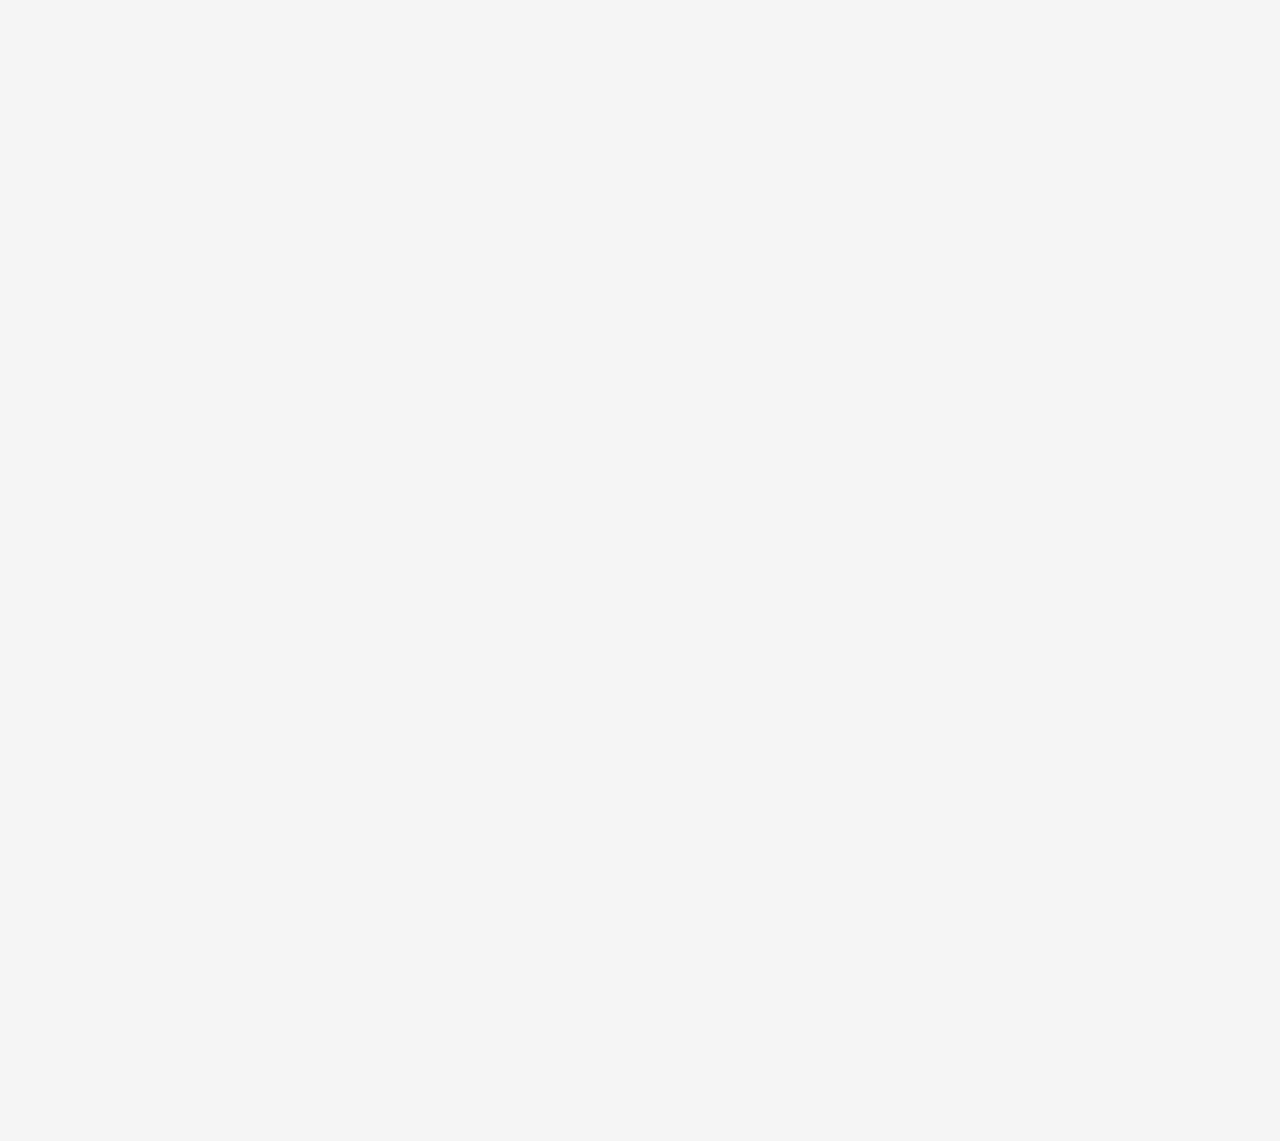
==== play/index.html @ ab4abd83 "Add Day Phase page with h1 title and accordion sections for roles, timer, sounds, and operations" ====
<!DOCTYPE html>
<html lang="fa">
    <head>
        <meta charset="UTF-8">
        <meta name="viewport" content="width=device-width, initial-scale=1.0">
        <title>Godfather Gamemastering - Day Phase</title>
        <link rel="stylesheet" href="./style.css">
    </head>
    <body>
        <div class="container">
            <h1>روز معارفه</h1>
            <div class="accordion" id="accordion-roles">
                <button class="accordion-button" id="button-roles">
                    نقش‌ها
                    <span class="accordion-icon">-</span>
                </button>
                <div class="accordion-content" id="content-roles">
                    <!-- دکمه‌های نقش‌ها اینجا قرار می‌گیرند --></div>
            </div>
            <div class="accordion" id="accordion-timer">
                <button class="accordion-button" id="button-timer">
                    زمان‌سنج
                    <span class="accordion-icon">-</span>
                </button>
                <div class="accordion-content" id="content-timer">
                    <div class="timer" id="normal-speech">
                        <div class="timer-controls">
                            <input
                                type="number"
                                value="60"
                                min="1"
                                id="normal-speech-input"
                            >
                            <button class="timer-button" onclick="toggleTimer('normal-speech')">صحبت عادی</button>
                        </div>
                        <div class="timer-display" id="normal-speech-display">60</div>
                    </div>
                    <div class="timer" id="challenge">
                        <div class="timer-controls">
                            <input
                                type="number"
                                value="45"
                                min="1"
                                id="challenge-input"
                            >
                            <button class="timer-button" onclick="toggleTimer('challenge')">چالش</button>
                        </div>
                        <div class="timer-display" id="challenge-display">45</div>
                    </div>
                    <div class="timer" id="introduction">
                        <div class="timer-controls">
                            <input
                                type="number"
                                value="25"
                                min="1"
                                id="introduction-input"
                            >
                            <button class="timer-button" onclick="toggleTimer('introduction')">معارفه</button>
                        </div>
                        <div class="timer-display" id="introduction-display">25</div>
                    </div>
                    <div class="timer" id="duel">
                        <div class="timer-controls">
                            <input
                                type="number"
                                value="30"
                                min="1"
                                id="duel-input"
                            >
                            <button class="timer-button" onclick="toggleTimer('duel')">دوئل</button>
                        </div>
                        <div class="timer-display" id="duel-display">30</div>
                    </div>
                </div>
            </div>
            <div class="accordion" id="accordion-sounds">
                <button class="accordion-button" id="button-sounds">
                    صداها و افکت‌های صوتی
                    <span class="accordion-icon">-</span>
                </button>
                <div class="accordion-content" id="content-sounds">
                    <h3>صداهای پایان زمان</h3>
                    <div class="audio-player">
                        <audio controls>
                            <source src="../audio/bell-98033.mp3" type="audio/mpeg">
                            مرورگر شما از پخش صوتی پشتیبانی نمی‌کند.
                        </audio>
                    </div>
                    <div class="audio-player">
                        <audio controls>
                            <source src="../audio/time-10840.mp3" type="audio/mpeg">
                            مرورگر شما از پخش صوتی پشتیبانی نمی‌کند.
                        </audio>
                    </div>
                    <h3>آهنگ های شب</h3>
                    <div class="audio-player">
                        <audio controls>
                            <source src="../audio/night-24868.mp3" type="audio/mpeg">
                            مرورگر شما از پخش صوتی پشتیبانی نمی‌کند.
                        </audio>
                    </div>
                    <div class="audio-player">
                        <audio controls>
                            <source src="../audio/night-28450.mp3" type="audio/mpeg">
                            مرورگر شما از پخش صوتی پشتیبانی نمی‌کند.
                        </audio>
                    </div>
                    <div class="audio-player">
                        <audio controls>
                            <source src="../audio/night-33030.mp3" type="audio/mpeg">
                            مرورگر شما از پخش صوتی پشتیبانی نمی‌کند.
                        </audio>
                    </div>
                    <div class="audio-player">
                        <audio controls>
                            <source src="../audio/night-37327.mp3" type="audio/mpeg">
                            مرورگر شما از پخش صوتی پشتیبانی نمی‌کند.
                        </audio>
                    </div>
                    <div class="audio-player">
                        <audio controls>
                            <source src="../audio/night-55629.mp3" type="audio/mpeg">
                            مرورگر شما از پخش صوتی پشتیبانی نمی‌کند.
                        </audio>
                    </div>
                    <div class="audio-player">
                        <audio controls>
                            <source src="../audio/night-59094.mp3" type="audio/mpeg">
                            مرورگر شما از پخش صوتی پشتیبانی نمی‌کند.
                        </audio>
                    </div>
                    <div class="audio-player">
                        <audio controls>
                            <source src="../audio/night-64747.mp3" type="audio/mpeg">
                            مرورگر شما از پخش صوتی پشتیبانی نمی‌کند.
                        </audio>
                    </div>
                    <div class="audio-player">
                        <audio controls>
                            <source src="../audio/night-65691.mp3" type="audio/mpeg">
                            مرورگر شما از پخش صوتی پشتیبانی نمی‌کند.
                        </audio>
                    </div>
                    <div class="audio-player">
                        <audio controls>
                            <source src="../audio/night-70424.mp3" type="audio/mpeg">
                            مرورگر شما از پخش صوتی پشتیبانی نمی‌کند.
                        </audio>
                    </div>
                    <div class="audio-player">
                        <audio controls>
                            <source src="../audio/night-74392.mp3" type="audio/mpeg">
                            مرورگر شما از پخش صوتی پشتیبانی نمی‌کند.
                        </audio>
                    </div>
                    <div class="audio-player">
                        <audio controls>
                            <source src="../audio/night-77928.mp3" type="audio/mpeg">
                            مرورگر شما از پخش صوتی پشتیبانی نمی‌کند.
                        </audio>
                    </div>
                    <div class="audio-player">
                        <audio controls>
                            <source src="../audio/night-84637.mp3" type="audio/mpeg">
                            مرورگر شما از پخش صوتی پشتیبانی نمی‌کند.
                        </audio>
                    </div>
                    <div class="audio-player">
                        <audio controls>
                            <source src="../audio/night-92111.mp3" type="audio/mpeg">
                            مرورگر شما از پخش صوتی پشتیبانی نمی‌کند.
                        </audio>
                    </div>
                    <div class="audio-player">
                        <audio controls>
                            <source src="../audio/night-93576.mp3" type="audio/mpeg">
                            مرورگر شما از پخش صوتی پشتیبانی نمی‌کند.
                        </audio>
                    </div>
                    <div class="audio-player">
                        <audio controls>
                            <source src="../audio/night-95826.mp3" type="audio/mpeg">
                            مرورگر شما از پخش صوتی پشتیبانی نمی‌کند.
                        </audio>
                    </div>
                    <div class="audio-player">
                        <audio controls>
                            <source src="../audio/night-96739.mp3" type="audio/mpeg">
                            مرورگر شما از پخش صوتی پشتیبانی نمی‌کند.
                        </audio>
                    </div>
                    <div class="audio-player">
                        <audio controls>
                            <source src="../audio/night-97216.mp3" type="audio/mpeg">
                            مرورگر شما از پخش صوتی پشتیبانی نمی‌کند.
                        </audio>
                    </div>
                    <h3>صداهای شات گلوله</h3>
                    <div class="audio-player">
                        <audio controls>
                            <source src="../audio/shot-10069.mp3" type="audio/mpeg">
                            مرورگر شما از پخش صوتی پشتیبانی نمی‌کند.
                        </audio>
                    </div>
                    <div class="audio-player">
                        <audio controls>
                            <source src="../audio/shot-13207.mp3" type="audio/mpeg">
                            مرورگر شما از پخش صوتی پشتیبانی نمی‌کند.
                        </audio>
                    </div>
                    <div class="audio-player">
                        <audio controls>
                            <source src="../audio/shot-14566.mp3" type="audio/mpeg">
                            مرورگر شما از پخش صوتی پشتیبانی نمی‌کند.
                        </audio>
                    </div>
                    <div class="audio-player">
                        <audio controls>
                            <source src="../audio/shot-14649.mp3" type="audio/mpeg">
                            مرورگر شما از پخش صوتی پشتیبانی نمی‌کند.
                        </audio>
                    </div>
                    <div class="audio-player">
                        <audio controls>
                            <source src="../audio/shot-23053.mp3" type="audio/mpeg">
                            مرورگر شما از پخش صوتی پشتیبانی نمی‌کند.
                        </audio>
                    </div>
                    <div class="audio-player">
                        <audio controls>
                            <source src="../audio/shot-39722.mp3" type="audio/mpeg">
                            مرورگر شما از پخش صوتی پشتیبانی نمی‌کند.
                        </audio>
                    </div>
                    <div class="audio-player">
                        <audio controls>
                            <source src="../audio/shot-39789.mp3" type="audio/mpeg">
                            مرورگر شما از پخش صوتی پشتیبانی نمی‌کند.
                        </audio>
                    </div>
                    <div class="audio-player">
                        <audio controls>
                            <source src="../audio/shot-39791.mp3" type="audio/mpeg">
                            مرورگر شما از پخش صوتی پشتیبانی نمی‌کند.
                        </audio>
                    </div>
                    <div class="audio-player">
                        <audio controls>
                            <source src="../audio/shot-43852.mp3" type="audio/mpeg">
                            مرورگر شما از پخش صوتی پشتیبانی نمی‌کند.
                        </audio>
                    </div>
                    <div class="audio-player">
                        <audio controls>
                            <source src="../audio/shot-90286.mp3" type="audio/mpeg">
                            مرورگر شما از پخش صوتی پشتیبانی نمی‌کند.
                        </audio>
                    </div>
                    <div class="audio-player">
                        <audio controls>
                            <source src="../audio/shot-94951.mp3" type="audio/mpeg">
                            مرورگر شما از پخش صوتی پشتیبانی نمی‌کند.
                        </audio>
                    </div>
                    <div class="audio-player">
                        <audio controls>
                            <source src="../audio/shot-98831.mp3" type="audio/mpeg">
                            مرورگر شما از پخش صوتی پشتیبانی نمی‌کند.
                        </audio>
                    </div>
                </div>
            </div>
            <div class="accordion" id="accordion-operations">
                <button class="accordion-button" id="button-operations">
                    عملیات‌ها
                    <span class="accordion-icon">-</span>
                </button>
                <div class="accordion-content" id="content-operations">
                    <div class="operations">
                        <button class="operation-btn night-phase">ورود به فاز شب</button>
                        <button class="operation-btn voting">رای گیری</button>
                        <button class="operation-btn final-move">انتخاب کارت حرکت آخر</button>
                        <button class="operation-btn death-lottery">قرعه مرگ</button>
                        <button class="operation-btn talk-select">انتخاب سر صحبت</button>
                        <button class="operation-btn status-report">اعلام وضعیت</button>
                        <button class="operation-btn disciplinary-actions">اقدامات انضباطی</button>
                    </div>
                </div>
            </div>
        </div>
        <script src="script.js"></script>
    </body>
</html>
---- play/style.css ----
@import url("https://fonts.googleapis.com/css2?family=Rubik:wght@700&display=swap");

*, *:before, *:after {
    margin: 0;
    padding: 0;
    box-sizing: border-box;
}

button {
    font-family: inherit;
    user-select: none;
    cursor: pointer;
}

img {
    user-select: none;
}

input {
    font-family: inherit;
}

body {
    font-family: 'Rubik', sans-serif;
    background-color: #f5f5f5;
    color: #333;
    direction: rtl;
    line-height: 1.5;
    transition: all 0.3s ease;
}

.container {
    max-width: 500px;
    margin: 0 auto;
    padding: 20px;
    opacity: 0;
    animation: fadeIn 1s forwards;
}

.container > h1 {
    text-align: center;
    margin-bottom: 30px;
    font-size: 2em;
    color: DarkBlue;

}

@keyframes fadeIn {
    to {
        opacity: 1;
    }
}

.accordion-button {
    width: 100%;
    padding: 15px;
    background-color: #dcdcdc;
    color: #333;
    border: 1px solid #bbb;
    cursor: pointer;
    transition: background-color 0.3s ease;
    text-align: right;
    display: flex;
    align-items: center;
    justify-content: space-between;
}

.accordion-button .accordion-icon {
    margin-right: 10px;
    font-weight: bold;
}

.accordion-content {
    max-height: 0;
    overflow: hidden;
    transition: max-height 0.3s ease;
    padding: 0 15px;
}

.accordion-content.show {
    padding: 15px;
}

.role-container {
    display: flex;
    flex-wrap: wrap;
}

.role-card {
    flex: 1 1 calc(33.33% - 10px);
    padding: 10px;
    color: white;
    margin: 5px;
    cursor: pointer;
    text-align: center;
    transition: background-color 0.3s ease;
    border-radius: 10px;
}

.role-card:hover {
    filter: brightness(0.8);
}

.role-citizen {
    background-color: #3F00FF;
}

.role-mafia {
    background-color: #b30000;
}

.role-neutral {
    background-color: #ffbf00;
}

.role-player {
    font-size: 1em;
}

.role-name {
    font-size: 0.8em;
}

@media (max-width: 380px) {
    .role-card {
        flex: 1 1 calc(50% - 10px);
    }
}

.timer {
    margin-bottom: 20px;
    display: flex;
    align-items: center;
    justify-content: space-between;
    padding: 15px;
    border: 1px solid #ccc;
    border-radius: 8px;
    background-color: #f9f9f9;
    transition: background-color 0.3s ease;
}

.timer:hover {
    background-color: #f1f1f1;
}

.timer-controls {
    display: flex;
    align-items: center;
}

.timer input {
    width: 60px;
    padding: 5px;
    margin-right: 10px;
    text-align: center;
    border: 1px solid #007bff;
    border-radius: 4px;
    font-size: 1em;
    color: #333;
    background-color: #fff;
    transition: border-color 0.3s ease, box-shadow 0.3s ease;
}

.timer input:focus {
    border-color: #0056b3;
    box-shadow: 0 0 5px rgba(0, 87, 187, 0.5);
    outline: none;
}

.timer button {
    padding: 10px;
    background-color: transparent;
    color: #007bff;
    border: 1px solid #007bff;
    border-radius: 50px;
    cursor: pointer;
    transition: all 0.3s ease;
    margin-right: 10px;
}

.timer button:hover {
    color: #0056b3;
    border-color: #0056b3;
    transform: scale(1.05);
}

.timer-display {
    font-size: 1.5em;
    color: #333;
    padding: 10px 20px;
    border-radius: 5px;
    min-width: 100px;
    text-align: center;
}

.timer-display.running {
    animation: pulse .5s infinite alternate;
}

.timer-display.almost-done {
    animation: redPulse .5s infinite alternate;
}

@keyframes pulse {
    0% {
        color: #333;
        transform: scale(1);
    }

    100% {
        color: #555;
        transform: scale(1.1);
    }
}

@keyframes redPulse {
    0% {
        transform: scale(1);
        color: #333;
    }

    100% {
        transform: scale(1.1);
        color: #f00;
    }
}

.audio-player {
    margin-bottom: 20px;
    padding: 10px;
    background: #f9dcc4;
    display: flex;
    align-items: center;
    justify-content: space-between;
    border-radius: 8px;
    border: 1px solid #fec89a;
}

audio {
    width: 100%;
}

.accordion-sounds h3 {
    margin-bottom: 20px;
}

.operations {
    display: flex;
    gap: 10px;
    margin-top: 20px;
    flex-wrap: wrap;
}

.operation-btn {
    padding: 15px;
    border: none;
    border-radius: 8px;
    cursor: pointer;
    font-size: 1em;
    color: white;
    transition: all 0.3s ease;
    width: 48%;
}

.operation-btn:hover {
    transform: scale(1.05);
}

.night-phase {
    background-color: DarkBlue;
}

.voting {
    background-color: ForestGreen;
}

.final-move {
    background-color: Red;
}

.death-lottery {
    background-color: Maroon;
}

.talk-select {
    background-color: DarkOrange;
}

.disciplinary-actions {
    background-color: Indigo;
    width: calc(96% + 10px);
}

.status-report {
    background-color: DarkSlateGray;
}
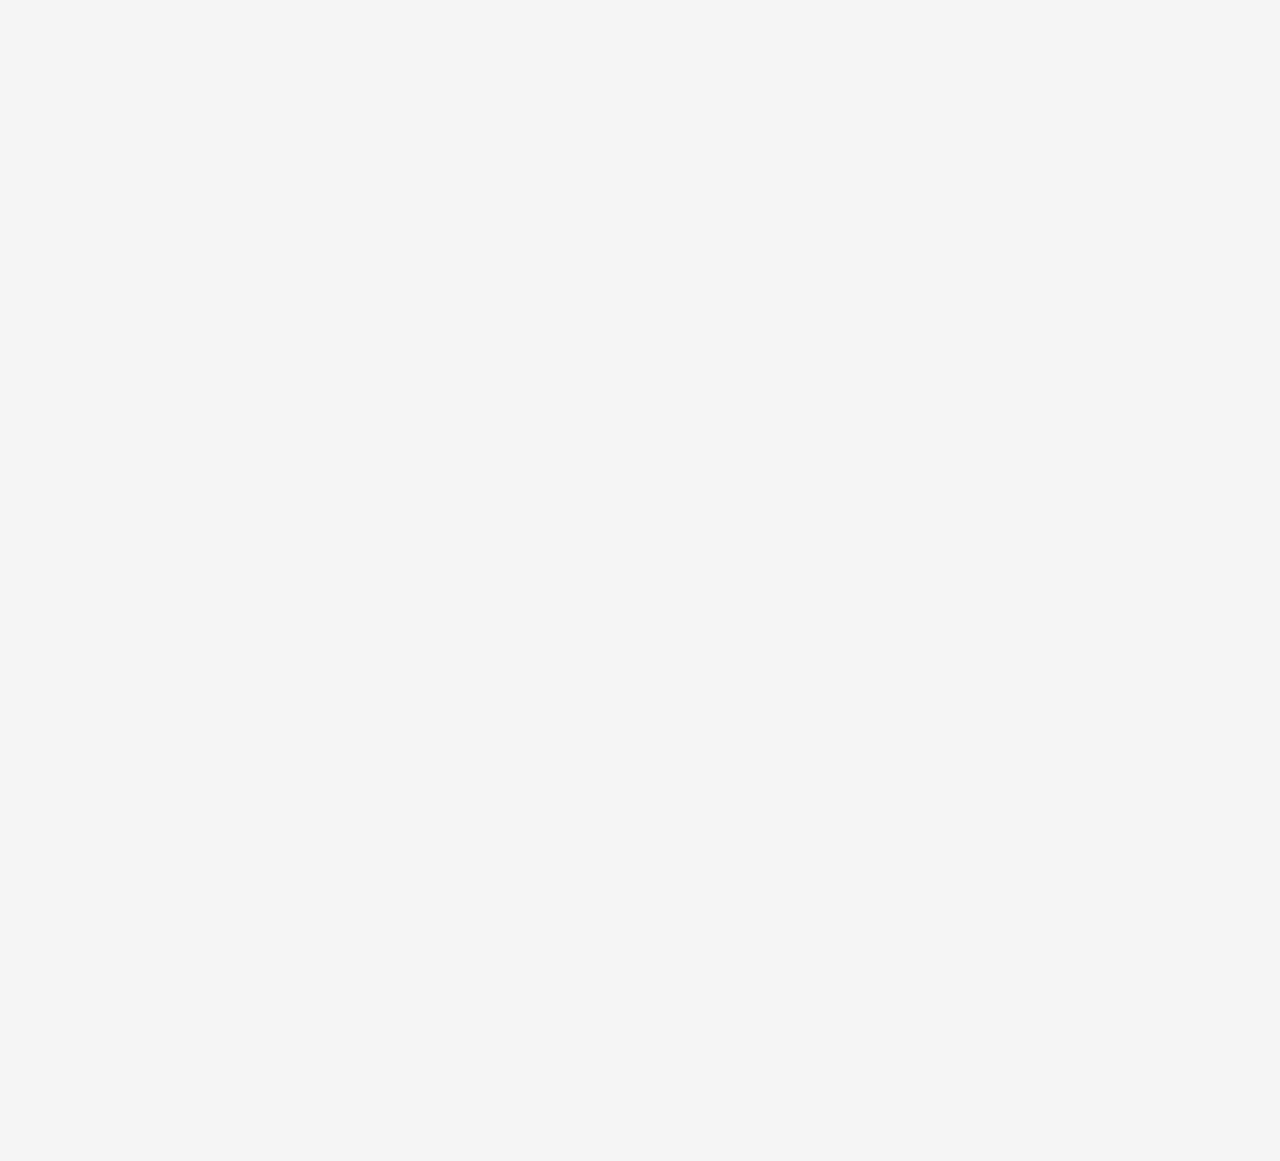
==== commit aea7bfd8: "Complete night phase for introduction night. improve various aspects." ====
--- a/play/index.html
+++ b/play/index.html
@@ -92,109 +92,6 @@
                             مرورگر شما از پخش صوتی پشتیبانی نمی‌کند.
                         </audio>
                     </div>
-                    <h3>آهنگ های شب</h3>
-                    <div class="audio-player">
-                        <audio controls>
-                            <source src="../audio/night-24868.mp3" type="audio/mpeg">
-                            مرورگر شما از پخش صوتی پشتیبانی نمی‌کند.
-                        </audio>
-                    </div>
-                    <div class="audio-player">
-                        <audio controls>
-                            <source src="../audio/night-28450.mp3" type="audio/mpeg">
-                            مرورگر شما از پخش صوتی پشتیبانی نمی‌کند.
-                        </audio>
-                    </div>
-                    <div class="audio-player">
-                        <audio controls>
-                            <source src="../audio/night-33030.mp3" type="audio/mpeg">
-                            مرورگر شما از پخش صوتی پشتیبانی نمی‌کند.
-                        </audio>
-                    </div>
-                    <div class="audio-player">
-                        <audio controls>
-                            <source src="../audio/night-37327.mp3" type="audio/mpeg">
-                            مرورگر شما از پخش صوتی پشتیبانی نمی‌کند.
-                        </audio>
-                    </div>
-                    <div class="audio-player">
-                        <audio controls>
-                            <source src="../audio/night-55629.mp3" type="audio/mpeg">
-                            مرورگر شما از پخش صوتی پشتیبانی نمی‌کند.
-                        </audio>
-                    </div>
-                    <div class="audio-player">
-                        <audio controls>
-                            <source src="../audio/night-59094.mp3" type="audio/mpeg">
-                            مرورگر شما از پخش صوتی پشتیبانی نمی‌کند.
-                        </audio>
-                    </div>
-                    <div class="audio-player">
-                        <audio controls>
-                            <source src="../audio/night-64747.mp3" type="audio/mpeg">
-                            مرورگر شما از پخش صوتی پشتیبانی نمی‌کند.
-                        </audio>
-                    </div>
-                    <div class="audio-player">
-                        <audio controls>
-                            <source src="../audio/night-65691.mp3" type="audio/mpeg">
-                            مرورگر شما از پخش صوتی پشتیبانی نمی‌کند.
-                        </audio>
-                    </div>
-                    <div class="audio-player">
-                        <audio controls>
-                            <source src="../audio/night-70424.mp3" type="audio/mpeg">
-                            مرورگر شما از پخش صوتی پشتیبانی نمی‌کند.
-                        </audio>
-                    </div>
-                    <div class="audio-player">
-                        <audio controls>
-                            <source src="../audio/night-74392.mp3" type="audio/mpeg">
-                            مرورگر شما از پخش صوتی پشتیبانی نمی‌کند.
-                        </audio>
-                    </div>
-                    <div class="audio-player">
-                        <audio controls>
-                            <source src="../audio/night-77928.mp3" type="audio/mpeg">
-                            مرورگر شما از پخش صوتی پشتیبانی نمی‌کند.
-                        </audio>
-                    </div>
-                    <div class="audio-player">
-                        <audio controls>
-                            <source src="../audio/night-84637.mp3" type="audio/mpeg">
-                            مرورگر شما از پخش صوتی پشتیبانی نمی‌کند.
-                        </audio>
-                    </div>
-                    <div class="audio-player">
-                        <audio controls>
-                            <source src="../audio/night-92111.mp3" type="audio/mpeg">
-                            مرورگر شما از پخش صوتی پشتیبانی نمی‌کند.
-                        </audio>
-                    </div>
-                    <div class="audio-player">
-                        <audio controls>
-                            <source src="../audio/night-93576.mp3" type="audio/mpeg">
-                            مرورگر شما از پخش صوتی پشتیبانی نمی‌کند.
-                        </audio>
-                    </div>
-                    <div class="audio-player">
-                        <audio controls>
-                            <source src="../audio/night-95826.mp3" type="audio/mpeg">
-                            مرورگر شما از پخش صوتی پشتیبانی نمی‌کند.
-                        </audio>
-                    </div>
-                    <div class="audio-player">
-                        <audio controls>
-                            <source src="../audio/night-96739.mp3" type="audio/mpeg">
-                            مرورگر شما از پخش صوتی پشتیبانی نمی‌کند.
-                        </audio>
-                    </div>
-                    <div class="audio-player">
-                        <audio controls>
-                            <source src="../audio/night-97216.mp3" type="audio/mpeg">
-                            مرورگر شما از پخش صوتی پشتیبانی نمی‌کند.
-                        </audio>
-                    </div>
                     <h3>صداهای شات گلوله</h3>
                     <div class="audio-player">
                         <audio controls>
@@ -277,7 +174,7 @@
                 </button>
                 <div class="accordion-content" id="content-operations">
                     <div class="operations">
-                        <button class="operation-btn night-phase">ورود به فاز شب</button>
+                        <button class="operation-btn night-phase" onclick="location.href = '../night/'">ورود به فاز شب</button>
                         <button class="operation-btn voting">رای گیری</button>
                         <button class="operation-btn final-move">انتخاب کارت حرکت آخر</button>
                         <button class="operation-btn death-lottery">قرعه مرگ</button>
--- a/play/style.css
+++ b/play/style.css
@@ -63,6 +63,8 @@
     display: flex;
     align-items: center;
     justify-content: space-between;
+    margin-bottom: 5px;
+    border-radius: 5px;
 }
 
 .accordion-button .accordion-icon {
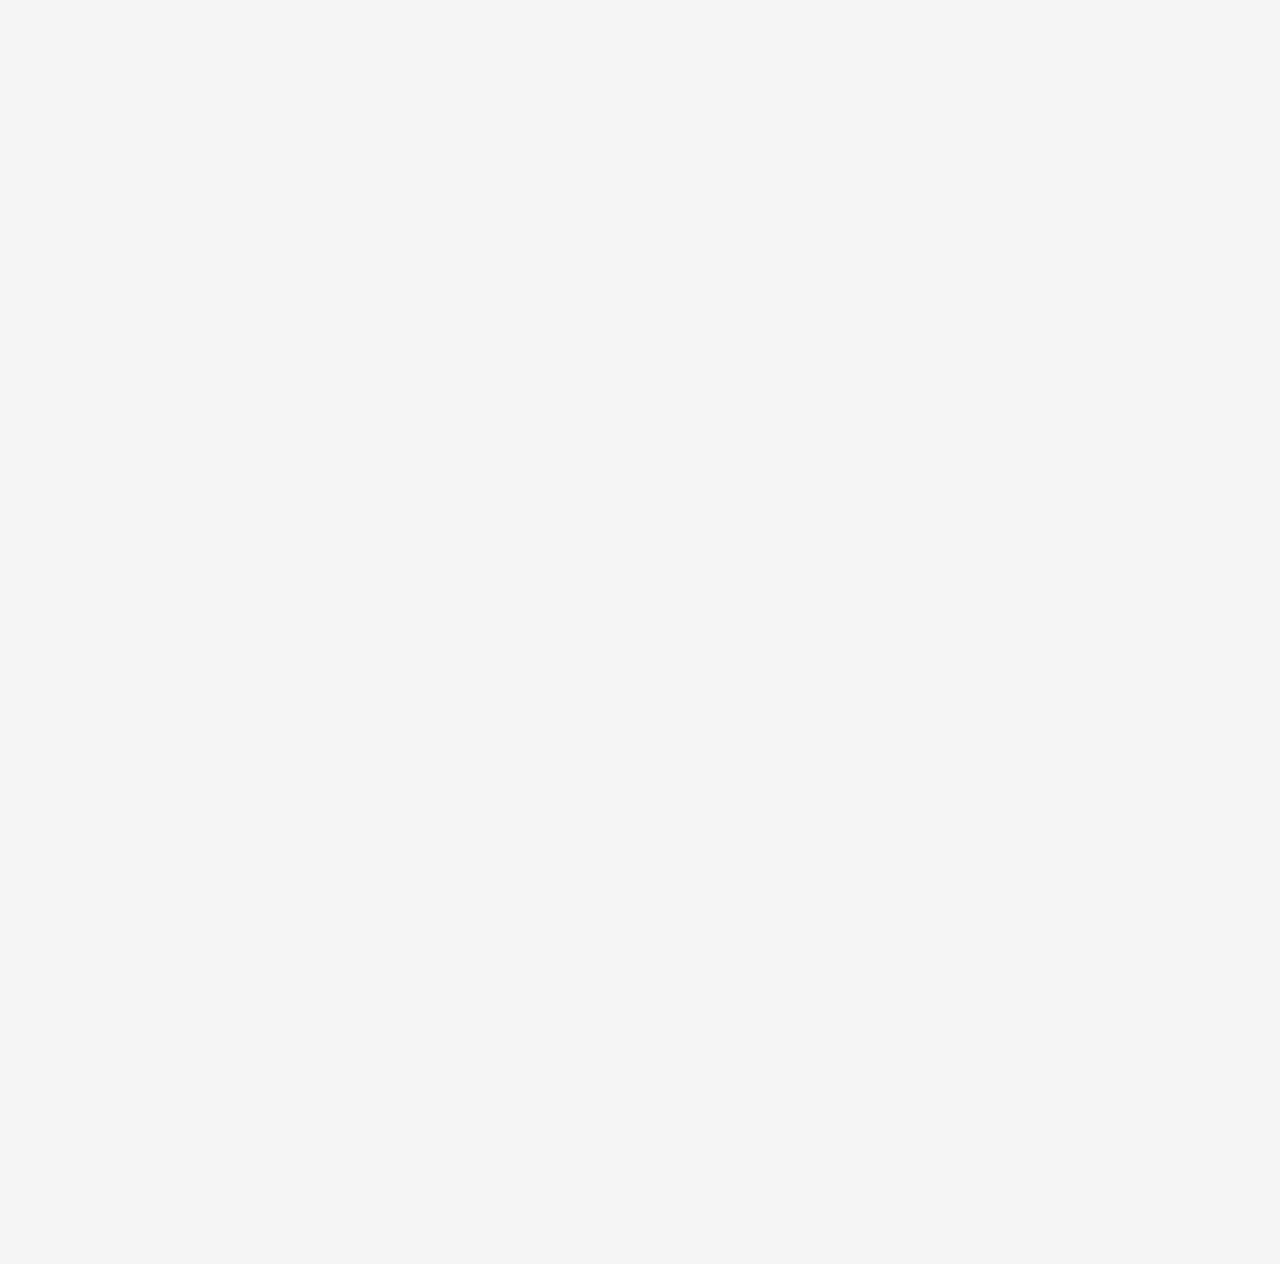
==== commit a5ca220a: "Implemented and completed voting and death lottery phases during the defensive phase. Next step is t" ====
--- a/play/index.html
+++ b/play/index.html
@@ -59,18 +59,6 @@
                         </div>
                         <div class="timer-display" id="introduction-display">25</div>
                     </div>
-                    <div class="timer" id="duel">
-                        <div class="timer-controls">
-                            <input
-                                type="number"
-                                value="30"
-                                min="1"
-                                id="duel-input"
-                            >
-                            <button class="timer-button" onclick="toggleTimer('duel')">دوئل</button>
-                        </div>
-                        <div class="timer-display" id="duel-display">30</div>
-                    </div>
                 </div>
             </div>
             <div class="accordion" id="accordion-sounds">
@@ -92,79 +80,6 @@
                             مرورگر شما از پخش صوتی پشتیبانی نمی‌کند.
                         </audio>
                     </div>
-                    <h3>صداهای شات گلوله</h3>
-                    <div class="audio-player">
-                        <audio controls>
-                            <source src="../audio/shot-10069.mp3" type="audio/mpeg">
-                            مرورگر شما از پخش صوتی پشتیبانی نمی‌کند.
-                        </audio>
-                    </div>
-                    <div class="audio-player">
-                        <audio controls>
-                            <source src="../audio/shot-13207.mp3" type="audio/mpeg">
-                            مرورگر شما از پخش صوتی پشتیبانی نمی‌کند.
-                        </audio>
-                    </div>
-                    <div class="audio-player">
-                        <audio controls>
-                            <source src="../audio/shot-14566.mp3" type="audio/mpeg">
-                            مرورگر شما از پخش صوتی پشتیبانی نمی‌کند.
-                        </audio>
-                    </div>
-                    <div class="audio-player">
-                        <audio controls>
-                            <source src="../audio/shot-14649.mp3" type="audio/mpeg">
-                            مرورگر شما از پخش صوتی پشتیبانی نمی‌کند.
-                        </audio>
-                    </div>
-                    <div class="audio-player">
-                        <audio controls>
-                            <source src="../audio/shot-23053.mp3" type="audio/mpeg">
-                            مرورگر شما از پخش صوتی پشتیبانی نمی‌کند.
-                        </audio>
-                    </div>
-                    <div class="audio-player">
-                        <audio controls>
-                            <source src="../audio/shot-39722.mp3" type="audio/mpeg">
-                            مرورگر شما از پخش صوتی پشتیبانی نمی‌کند.
-                        </audio>
-                    </div>
-                    <div class="audio-player">
-                        <audio controls>
-                            <source src="../audio/shot-39789.mp3" type="audio/mpeg">
-                            مرورگر شما از پخش صوتی پشتیبانی نمی‌کند.
-                        </audio>
-                    </div>
-                    <div class="audio-player">
-                        <audio controls>
-                            <source src="../audio/shot-39791.mp3" type="audio/mpeg">
-                            مرورگر شما از پخش صوتی پشتیبانی نمی‌کند.
-                        </audio>
-                    </div>
-                    <div class="audio-player">
-                        <audio controls>
-                            <source src="../audio/shot-43852.mp3" type="audio/mpeg">
-                            مرورگر شما از پخش صوتی پشتیبانی نمی‌کند.
-                        </audio>
-                    </div>
-                    <div class="audio-player">
-                        <audio controls>
-                            <source src="../audio/shot-90286.mp3" type="audio/mpeg">
-                            مرورگر شما از پخش صوتی پشتیبانی نمی‌کند.
-                        </audio>
-                    </div>
-                    <div class="audio-player">
-                        <audio controls>
-                            <source src="../audio/shot-94951.mp3" type="audio/mpeg">
-                            مرورگر شما از پخش صوتی پشتیبانی نمی‌کند.
-                        </audio>
-                    </div>
-                    <div class="audio-player">
-                        <audio controls>
-                            <source src="../audio/shot-98831.mp3" type="audio/mpeg">
-                            مرورگر شما از پخش صوتی پشتیبانی نمی‌کند.
-                        </audio>
-                    </div>
                 </div>
             </div>
             <div class="accordion" id="accordion-operations">
@@ -175,9 +90,7 @@
                 <div class="accordion-content" id="content-operations">
                     <div class="operations">
                         <button class="operation-btn night-phase" onclick="location.href = '../night/'">ورود به فاز شب</button>
-                        <button class="operation-btn voting">رای گیری</button>
-                        <button class="operation-btn final-move">انتخاب کارت حرکت آخر</button>
-                        <button class="operation-btn death-lottery">قرعه مرگ</button>
+                        <button class="operation-btn voting" onclick="goVote();">رای گیری</button>
                         <button class="operation-btn talk-select">انتخاب سر صحبت</button>
                         <button class="operation-btn status-report">اعلام وضعیت</button>
                         <button class="operation-btn disciplinary-actions">اقدامات انضباطی</button>
--- a/play/style.css
+++ b/play/style.css
@@ -42,7 +42,6 @@
     margin-bottom: 30px;
     font-size: 2em;
     color: DarkBlue;
-
 }
 
 @keyframes fadeIn {
@@ -242,7 +241,7 @@
     width: 100%;
 }
 
-.accordion-sounds h3 {
+#content-sounds h3 {
     margin-bottom: 20px;
 }
 
@@ -296,3 +295,12 @@
 .status-report {
     background-color: DarkSlateGray;
 }
+
+.operation-btn:disabled {
+    opacity: 0.5;
+    cursor: not-allowed;
+}
+
+.operation-btn:disabled:hover {
+    transform: none;
+}